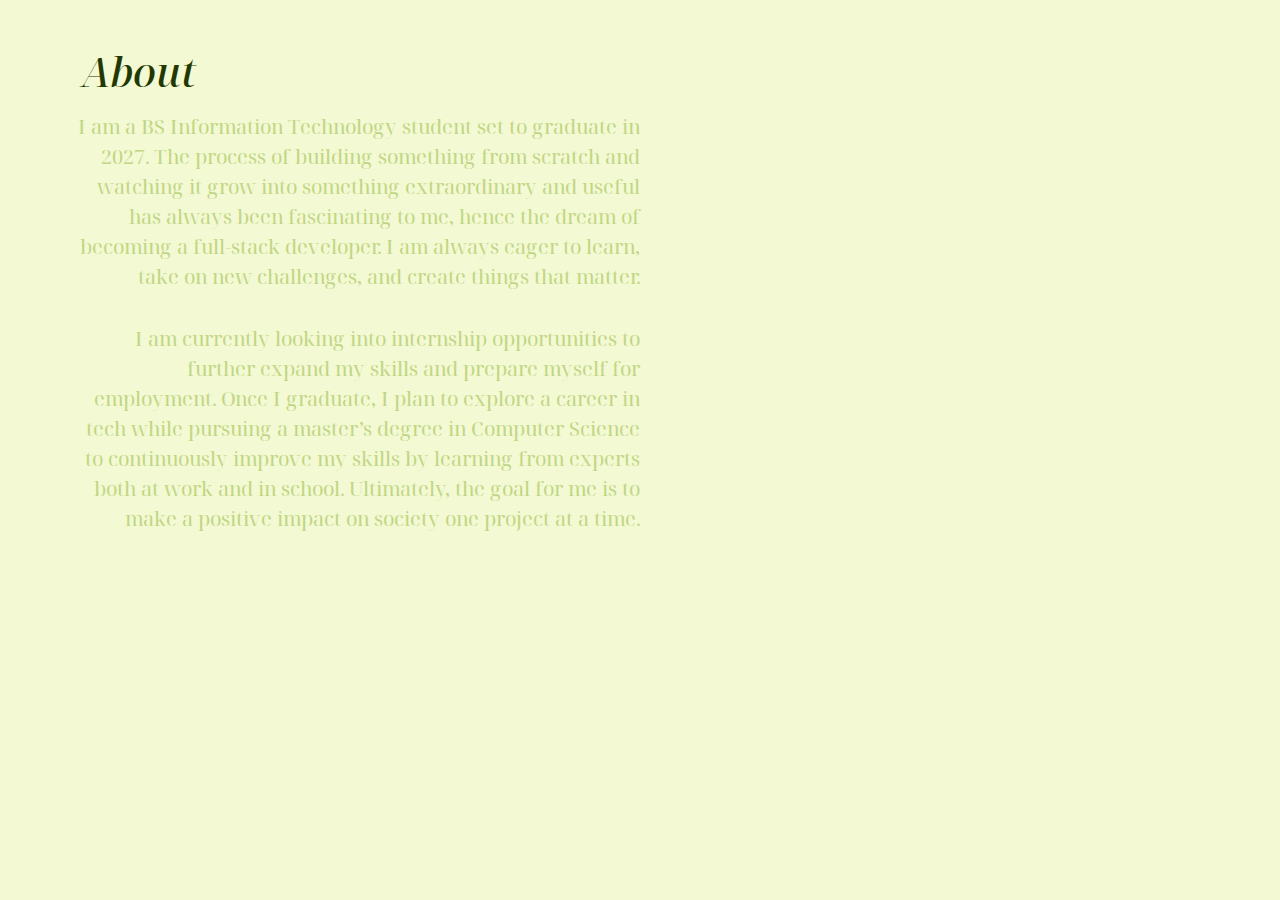
==== about.html @ 245eb344 "added an about page but i still need to make a LOT of improvements to it" ====
<!DOCTYPE html>
<html lang="en">
<head>
    <meta charset="UTF-8">
    <meta name="viewport" content="width=device-width, initial-scale=1.0">

    <link href="https://cdn.jsdelivr.net/npm/bootstrap@5.3.3/dist/css/bootstrap.min.css" rel="stylesheet" integrity="sha384-QWTKZyjpPEjISv5WaRU9OFeRpok6YctnYmDr5pNlyT2bRjXh0JMhjY6hW+ALEwIH" crossorigin="anonymous">
  
    <link rel="stylesheet" href="style.css">

    <!-- fonts -->
    <link rel="preconnect" href="https://fonts.googleapis.com">
    <link rel="preconnect" href="https://fonts.gstatic.com" crossorigin>
    <link href="https://fonts.googleapis.com/css2?family=Noto+Serif+Display:ital,wght@0,100..900;1,100..900&family=Poppins:ital,wght@0,100;0,200;0,300;0,400;0,500;0,600;0,700;0,800;0,900;1,100;1,200;1,300;1,400;1,500;1,600;1,700;1,800;1,900&family=Roboto:ital,wght@0,100..900;1,100..900&display=swap" rel="stylesheet">
    <link rel="preconnect" href="https://fonts.googleapis.com">
    <link rel="preconnect" href="https://fonts.gstatic.com" crossorigin>
    <link href="https://fonts.googleapis.com/css2?family=Monsieur+La+Doulaise&display=swap" rel="stylesheet">
    
    <title>Christine Joyce Belen</title>
</head>
<body>
    <div class="container pt-5">
        <div class="h1 page-title">
            About
        </div>
    </div>

    <div class="container p-2">
        <p class="col-12 col-md-6 fs-5 text-end">
            I am a BS Information Technology student set to graduate in 2027. The process of building something from scratch and watching it grow into something extraordinary and useful has always been fascinating to me, hence the dream of becoming a full-stack developer. I am always eager to learn, take on new challenges, and create things that matter.
        </p>
    </div>

    <div class="container p-2">
        <p class="col-12 col-md-6 fs-5 text-end">
            I am currently looking into internship opportunities to further expand my skills and prepare myself for employment. Once I graduate, I plan to explore a career in tech while pursuing a master’s degree in Computer Science to continuously improve my skills by learning from experts both at work and in school. Ultimately, the goal for me is to make a positive impact on society one project at a time.
        </p>
    </div>
</body>
</html>
---- style.css ----
body {
    font-family: "Noto Serif Display", serif;
    background-color: #f3f9d2;
    color: #c0d684;
}

.title {
    font-size: 10vw;
}
.hello {
    font-size: 7rem;
}

.world {
    margin-left: 20rem;
    font-size: 7rem;
}

.to-cursive {
    font-family: "Monsieur La Doulaise", cursive;
}

.page-title {
    font-style: italic;
    color: #223800;
}

.photo-1 {
    width: 100%;
    height: auto;
    border-radius: 50%;
    object-fit: cover;
}

.info {
    margin-left: 3rem;
}

.navigation {
    font-size: 6rem;
    margin-left: 8rem;
}
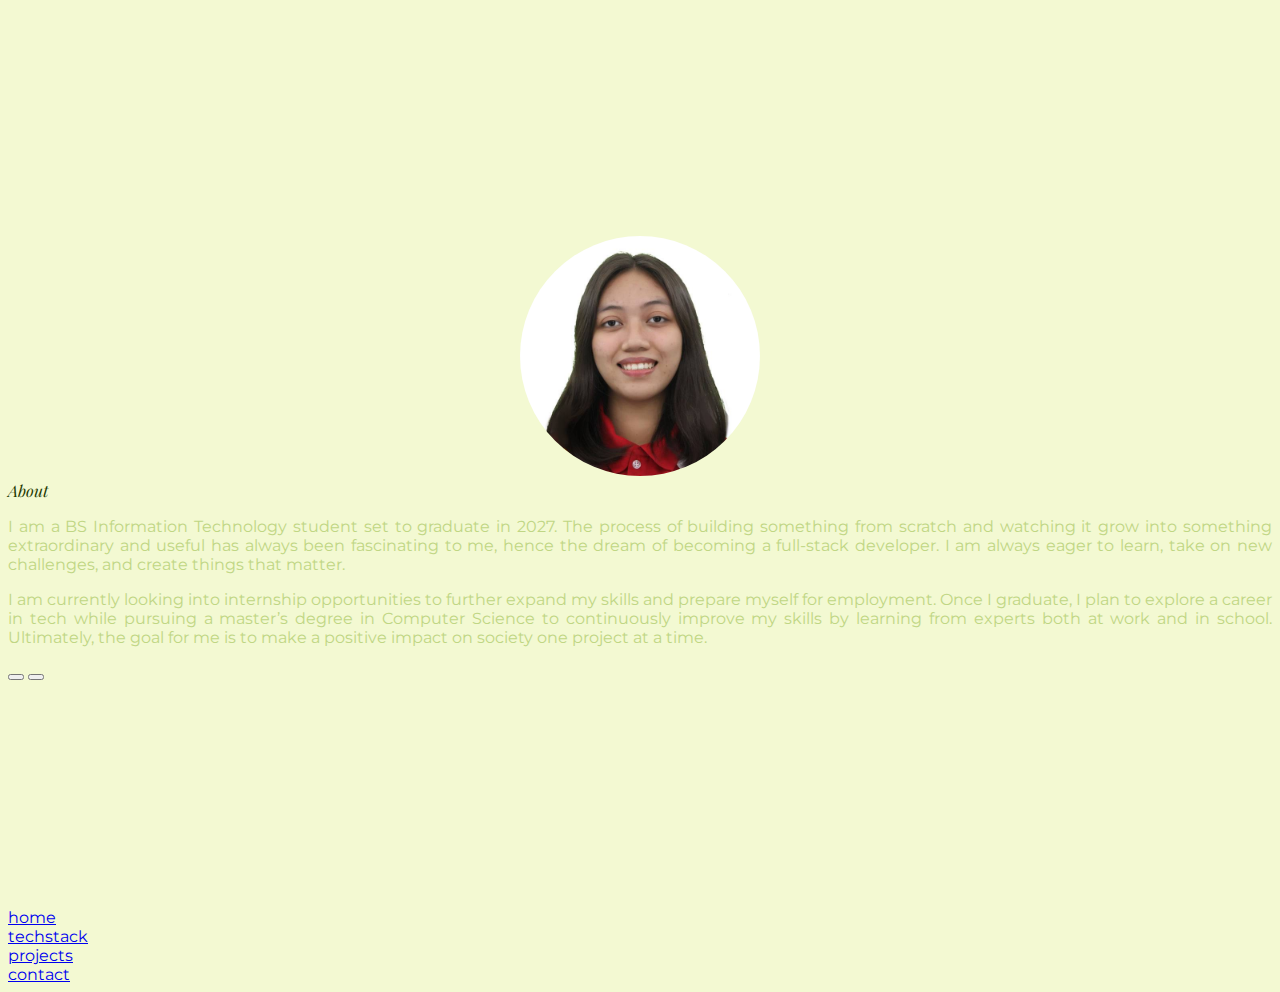
==== commit 6184fdd4: "about page finally done! i only need to change the photo >:(" ====
--- a/about.html
+++ b/about.html
@@ -4,37 +4,70 @@
     <meta charset="UTF-8">
     <meta name="viewport" content="width=device-width, initial-scale=1.0">
 
-    <link href="https://cdn.jsdelivr.net/npm/bootstrap@5.3.3/dist/css/bootstrap.min.css" rel="stylesheet" integrity="sha384-QWTKZyjpPEjISv5WaRU9OFeRpok6YctnYmDr5pNlyT2bRjXh0JMhjY6hW+ALEwIH" crossorigin="anonymous">
+    <!-- bootstrap -->
+    <link href="https://cdn.jsdelivr.net/npm/bootstrap@5.3.5/dist/css/bootstrap.min.css" rel="stylesheet" integrity="sha384-SgOJa3DmI69IUzQ2PVdRZhwQ+dy64/BUtbMJw1MZ8t5HZApcHrRKUc4W0kG879m7" crossorigin="anonymous">
+
+    <!-- css -->
+    <link href="aboutStyle.css" rel="stylesheet">
   
-    <link rel="stylesheet" href="style.css">
-
     <!-- fonts -->
     <link rel="preconnect" href="https://fonts.googleapis.com">
     <link rel="preconnect" href="https://fonts.gstatic.com" crossorigin>
-    <link href="https://fonts.googleapis.com/css2?family=Noto+Serif+Display:ital,wght@0,100..900;1,100..900&family=Poppins:ital,wght@0,100;0,200;0,300;0,400;0,500;0,600;0,700;0,800;0,900;1,100;1,200;1,300;1,400;1,500;1,600;1,700;1,800;1,900&family=Roboto:ital,wght@0,100..900;1,100..900&display=swap" rel="stylesheet">
-    <link rel="preconnect" href="https://fonts.googleapis.com">
-    <link rel="preconnect" href="https://fonts.gstatic.com" crossorigin>
-    <link href="https://fonts.googleapis.com/css2?family=Monsieur+La+Doulaise&display=swap" rel="stylesheet">
-    
+    <link href="https://fonts.googleapis.com/css2?family=Ballet:opsz@16..72&family=Montserrat:ital@0;1&family=Playfair+Display:ital@0;1&family=Shadows+Into+Light&display=swap" rel="stylesheet"> 
+  
     <title>Christine Joyce Belen</title>
 </head>
 <body>
-    <div class="container pt-5">
-        <div class="h1 page-title">
-            About
+
+  <div class="parent-container">
+    <div class="d-block text-center mt-3">
+      <img src="1x1.jpg" class="my-photo">
+    </div>
+  
+    <div class="container p-5">
+      <div class="d-block display-3 playfair-display" style="color: #223800; font-style: oblique;">
+        About
+      </div>
+  
+      <div class="desc d-block justify-content-center overflow-auto">
+        <div id="textCarousel" class="carousel slide" data-bs-ride="carousel">
+          <div class="carousel-inner montserrat text-justify">
+              <div class="carousel-item active">
+                  <div class="d-flex justify-content-center align-items-center fs-5">
+                      <p>I am a BS Information Technology student set to graduate in 2027. The process of building something from scratch and watching it grow into something extraordinary and useful has always been fascinating to me, hence the dream of becoming a full-stack developer. I am always eager to learn, take on new challenges, and create things that matter.</p>
+                  </div>
+              </div>
+              <div class="carousel-item">
+                  <div class="d-flex justify-content-center align-items-center fs-5">
+                      <p>I am currently looking into internship opportunities to further expand my skills and prepare myself for employment. Once I graduate, I plan to explore a career in tech while pursuing a master’s degree in Computer Science to continuously improve my skills by learning from experts both at work and in school. Ultimately, the goal for me is to make a positive impact on society one project at a time.</p>
+                  </div>
+              </div>
+          </div>
+          
+          <div class="carousel-indicators">
+              <button type="button" data-bs-target="#textCarousel" data-bs-slide-to="0" class="active" aria-current="true" aria-label="Slide 1"></button>
+              <button type="button" data-bs-target="#textCarousel" data-bs-slide-to="1" aria-label="Slide 2"></button>
+          </div>
+      </div>
+      </div>
+    </div>  
+  </div>
+
+    <div class="row text-center fixed-bottom mb-3 fs-5 montserrat">
+        <div class="col-12 col-md-3 nav-item">
+          <a class="nav-link active" href="index.html">home</a>
         </div>
-    </div>
+        <div class="col-12 col-md-3 nav-item">
+          <a class="nav-link active" href="techstack.html">techstack</a>
+        </div>
+        <div class="col-12 col-md-3 nav-item">
+          <a class="nav-link active" href="projects.html">projects</a>
+        </div>
+        <div class="col-12 col-md-3 nav-item">
+          <a class="nav-link active" href="contact.html">contact</a>
+        </div>
+      </div>
 
-    <div class="container p-2">
-        <p class="col-12 col-md-6 fs-5 text-end">
-            I am a BS Information Technology student set to graduate in 2027. The process of building something from scratch and watching it grow into something extraordinary and useful has always been fascinating to me, hence the dream of becoming a full-stack developer. I am always eager to learn, take on new challenges, and create things that matter.
-        </p>
-    </div>
-
-    <div class="container p-2">
-        <p class="col-12 col-md-6 fs-5 text-end">
-            I am currently looking into internship opportunities to further expand my skills and prepare myself for employment. Once I graduate, I plan to explore a career in tech while pursuing a master’s degree in Computer Science to continuously improve my skills by learning from experts both at work and in school. Ultimately, the goal for me is to make a positive impact on society one project at a time.
-        </p>
-    </div>
+      <script src="https://cdn.jsdelivr.net/npm/bootstrap@5.3.5/dist/js/bootstrap.bundle.min.js" integrity="sha384-k6d4wzSIapyDyv1kpU366/PK5hCdSbCRGRCMv+eplOQJWyd1fbcAu9OCUj5zNLiq" crossorigin="anonymous"></script>
 </body>
 </html>--- a/aboutStyle.css
+++ b/aboutStyle.css
@@ -0,0 +1,54 @@
+@media screen and (max-width: 766px) {
+    .desc {
+        height: 40rem;
+    }
+
+    p {
+        font-size: 0.9rem;
+    }
+}
+
+.my-photo {
+    width: 100%;
+    max-width: 15rem;
+    height: auto;
+    border: #223800;
+    border-width: 2rem;
+    border-radius: 7.5rem;
+}
+
+.parent-container {
+    display: flex;
+    flex-direction: column; 
+    justify-content: center; 
+    align-items: center; 
+    min-height: 100vh; 
+  }
+
+body {
+    background-color: #f3f9d2;
+    color: #c0d684;
+}
+
+p {
+    text-align: justify;
+}
+
+.montserrat {
+    font-family: "Montserrat", sans-serif;
+    font-optical-sizing: auto;
+    font-weight: 400;
+    font-style: normal;
+  }
+
+  .playfair-display {
+    font-family: "Playfair Display", serif;
+    font-optical-sizing: auto;
+    font-weight: 400;
+    font-style: normal;
+  }  
+
+.carousel-indicators {
+    position: relative;
+    bottom: -1.5;
+}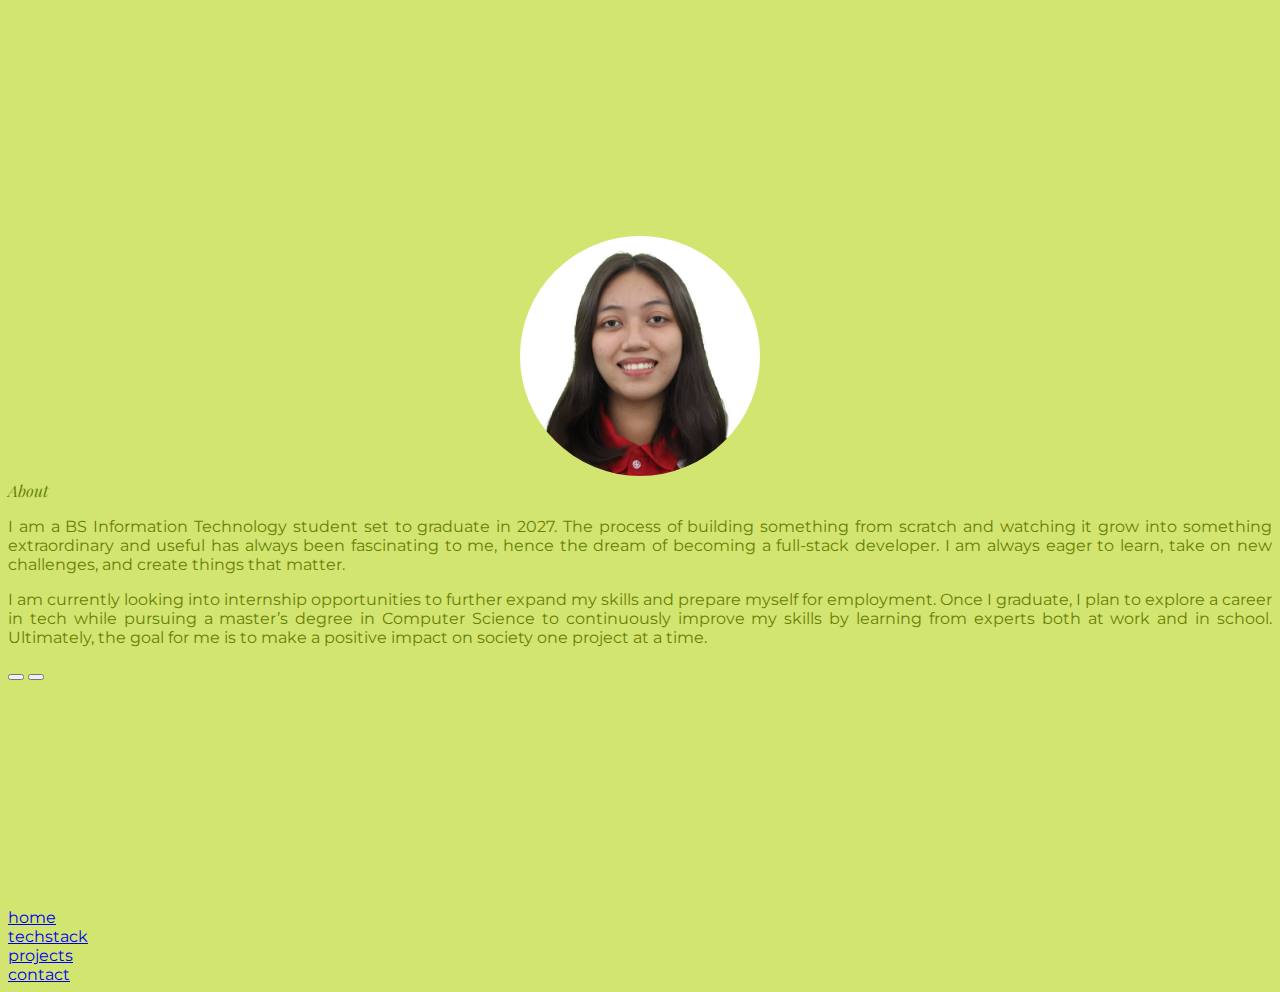
==== commit 2eb89f5c: "changed the colors lang because the previous green shades were too cool-toned for me pala" ====
--- a/about.html
+++ b/about.html
@@ -25,7 +25,7 @@
     </div>
   
     <div class="container p-5">
-      <div class="d-block display-3 playfair-display" style="color: #223800; font-style: oblique;">
+      <div class="d-block display-3 playfair-display" style="font-style: oblique;">
         About
       </div>
   
--- a/aboutStyle.css
+++ b/aboutStyle.css
@@ -26,8 +26,8 @@
   }
 
 body {
-    background-color: #f3f9d2;
-    color: #c0d684;
+    background-color: #d2e571;
+    color: #697f03;
 }
 
 p {
